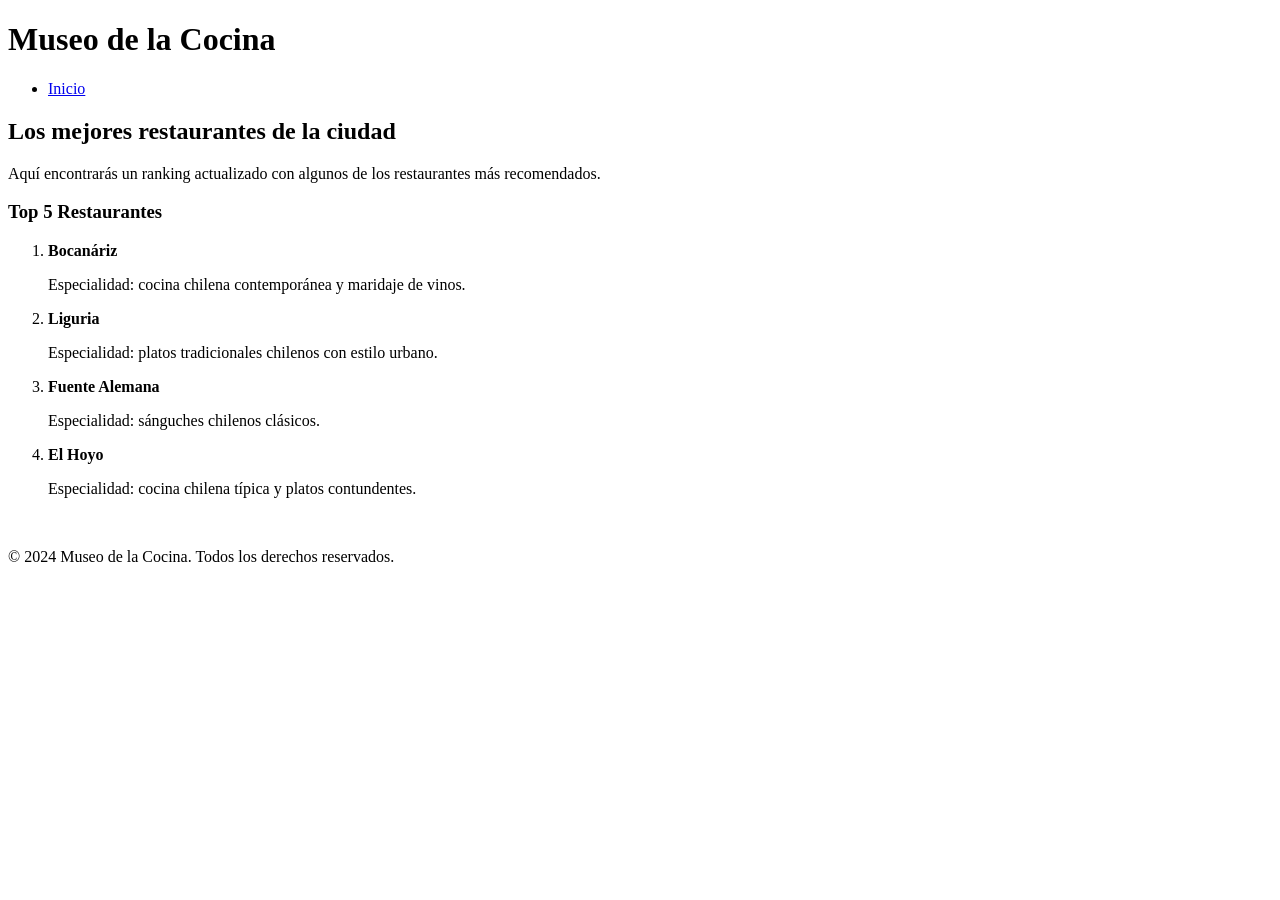
==== ranking-restaurantes.html @ a48102c0 "nuevo-archivo" ====
<!DOCTYPE html>
<html lang="es">
<head>
    <meta charset="UTF-8">
    <meta name="viewport" content="width=device-width, initial-scale=1.0">
    <title>Museo de la Cocina - Receta de Papas Fritas</title>
</head>
<body>

    <header>
        <h1>Museo de la Cocina</h1>
    </header>

    <nav>
        <ul>
            <li><a href="index.html">Inicio</a></li>
        </ul>
    </nav>

    <main>
        <h2>Los mejores restaurantes de la ciudad</h2>
        <p>Aquí encontrarás un ranking actualizado con algunos de los restaurantes más recomendados.</p>

        <h3>Top 5 Restaurantes</h3>
        <ol>
            <li>
                <strong>Bocanáriz</strong>
                <p>Especialidad: cocina chilena contemporánea y maridaje de vinos.</p>
            </li>
            <li>
                <strong>Liguria</strong>
                <p>Especialidad: platos tradicionales chilenos con estilo urbano.</p>
            </li>
            <li>
                <strong>Fuente Alemana</strong>
                <p>Especialidad: sánguches chilenos clásicos.</p>
            </li>
            <li>
                <strong>El Hoyo</strong>
                <p>Especialidad: cocina chilena típica y platos contundentes.</p>
            </li>
        </ol>
        <br>
    <footer>
        <p>&copy; 2024 Museo de la Cocina. Todos los derechos reservados.</p>
    </footer>

</body>
</html>
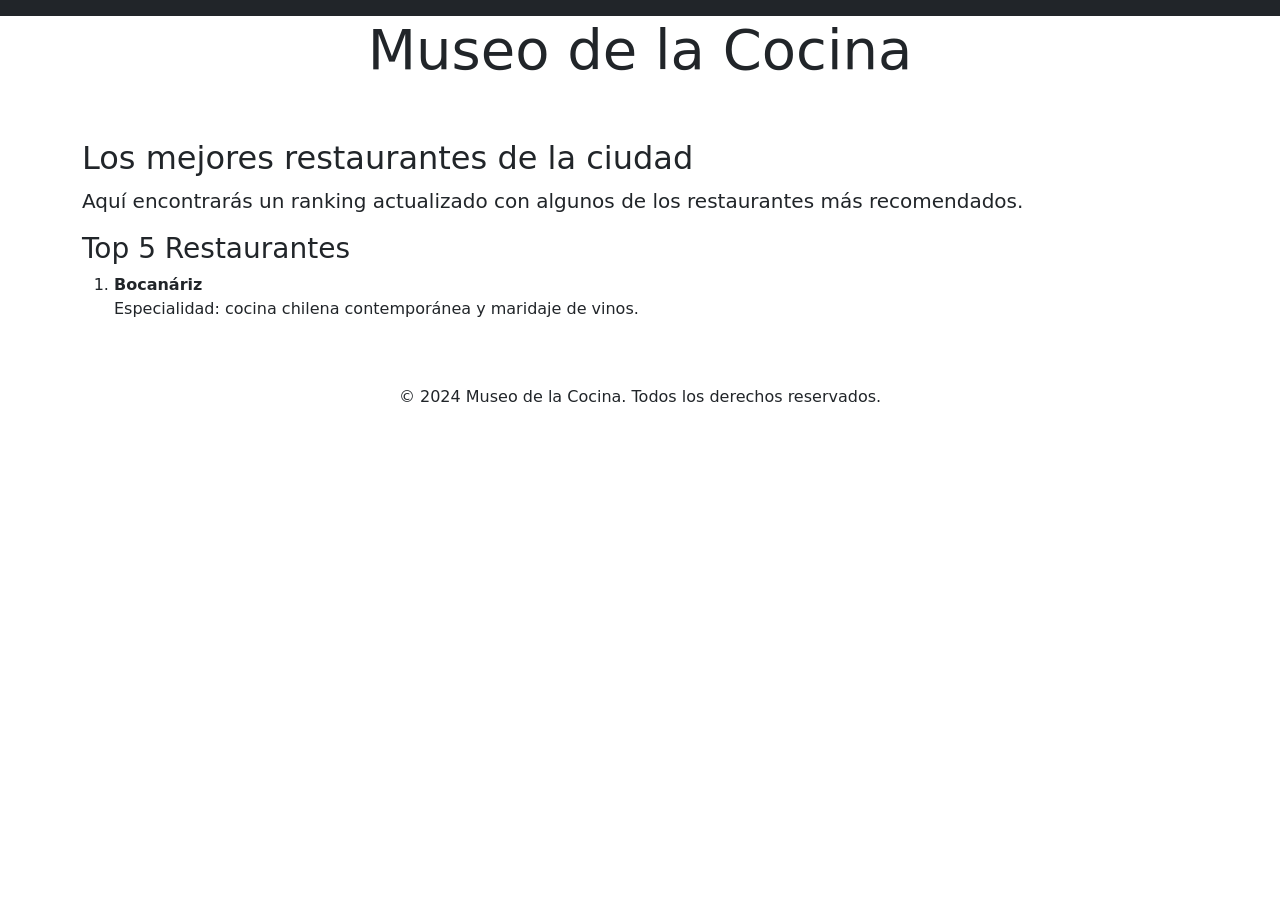
==== commit 3295741f: "Actualizada Página con metodologías BEM/SMACSS/OOCSS con SASS" ====
--- a/ranking-restaurantes.html
+++ b/ranking-restaurantes.html
@@ -1,49 +1,45 @@
 <!DOCTYPE html>
 <html lang="es">
-<head>
-    <meta charset="UTF-8">
-    <meta name="viewport" content="width=device-width, initial-scale=1.0">
-    <title>Museo de la Cocina - Receta de Papas Fritas</title>
-</head>
-<body>
+  <head>
+    <meta charset="UTF-8" />
+    <meta name="viewport" content="width=device-width, initial-scale=1.0" />
+    <title>Museo de la Cocina - Ranking de Restaurantes</title>
+    <link
+      href="https://cdn.jsdelivr.net/npm/bootstrap@5.3.3/dist/css/bootstrap.min.css"
+      rel="stylesheet"
+      crossorigin="anonymous"
+    />
+    <link rel="stylesheet" href="assets/css/style.css" />
+  </head>
+  <body>
+    <nav class="navbar navbar-expand-lg navbar-dark bg-dark sticky-top"></nav>
 
-    <header>
-        <h1>Museo de la Cocina</h1>
+    <header class="l-header-bg text-center">
+      <div class="container">
+        <h1 class="display-4 fw-light">Museo de la Cocina</h1>
+      </div>
     </header>
 
-    <nav>
-        <ul>
-            <li><a href="index.html">Inicio</a></li>
-        </ul>
-    </nav>
+    <main class="container py-5">
+      <h2>Los mejores restaurantes de la ciudad</h2>
+      <p class="lead">
+        Aquí encontrarás un ranking actualizado con algunos de los restaurantes
+        más recomendados.
+      </p>
 
-    <main>
-        <h2>Los mejores restaurantes de la ciudad</h2>
-        <p>Aquí encontrarás un ranking actualizado con algunos de los restaurantes más recomendados.</p>
+      <h3>Top 5 Restaurantes</h3>
+      <ol>
+        <li>
+          <strong>Bocanáriz</strong>
+          <p>Especialidad: cocina chilena contemporánea y maridaje de vinos.</p>
+        </li>
+      </ol>
+    </main>
 
-        <h3>Top 5 Restaurantes</h3>
-        <ol>
-            <li>
-                <strong>Bocanáriz</strong>
-                <p>Especialidad: cocina chilena contemporánea y maridaje de vinos.</p>
-            </li>
-            <li>
-                <strong>Liguria</strong>
-                <p>Especialidad: platos tradicionales chilenos con estilo urbano.</p>
-            </li>
-            <li>
-                <strong>Fuente Alemana</strong>
-                <p>Especialidad: sánguches chilenos clásicos.</p>
-            </li>
-            <li>
-                <strong>El Hoyo</strong>
-                <p>Especialidad: cocina chilena típica y platos contundentes.</p>
-            </li>
-        </ol>
-        <br>
-    <footer>
+    <footer class="l-footer text-center">
+      <div class="container">
         <p>&copy; 2024 Museo de la Cocina. Todos los derechos reservados.</p>
+      </div>
     </footer>
-
-</body>
+  </body>
 </html>
